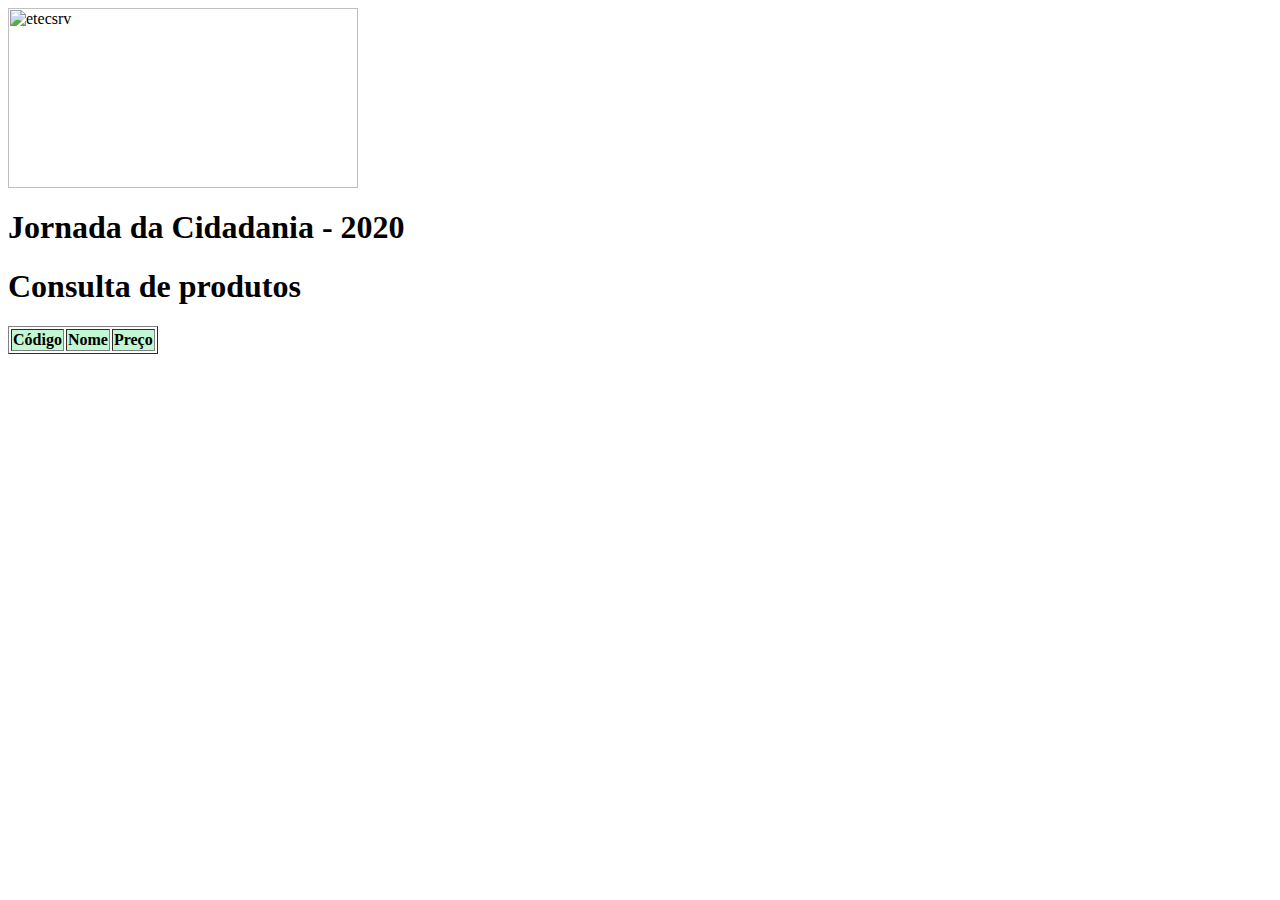
==== frontend/index.html @ 7a0ed5ac "Create index.html" ====
<html lang="pt-br">
    <head>
      <meta charset="UTF-8" />
         <link rel="stylesheet" href="styles.css" />
      <title>Produtos</title>
    </head>
    <body>
        <div id="divCabecalho">
            <div id="divCabecalhoLogo">
                <img src="logo-etec.png" alt="etecsrv" width="350" height="180" />
            </div>
            <div id="divCabecalhoTitulo">
                <h1>Jornada da Cidadania - 2020</h1>
            </div>
        </div>

      <div id="divTabela">

        <h1>Consulta de produtos </h1>
 
        <table id="tabelaProdutos" border=1>
          <thead>
            <tr style="background-color: rgb(193, 247, 210);">
              <th>Código</th>
              <th>Nome</th>
              <th>Preço</th>
            </tr>
          </thead>
          <tbody id="tbody1"></tbody>
        </table>

      </div>

      <script src="axios.min.js" type="text/javascript"></script>
      <script src="getProducts.js" type="text/javascript"></script>

    </body>
  </html>
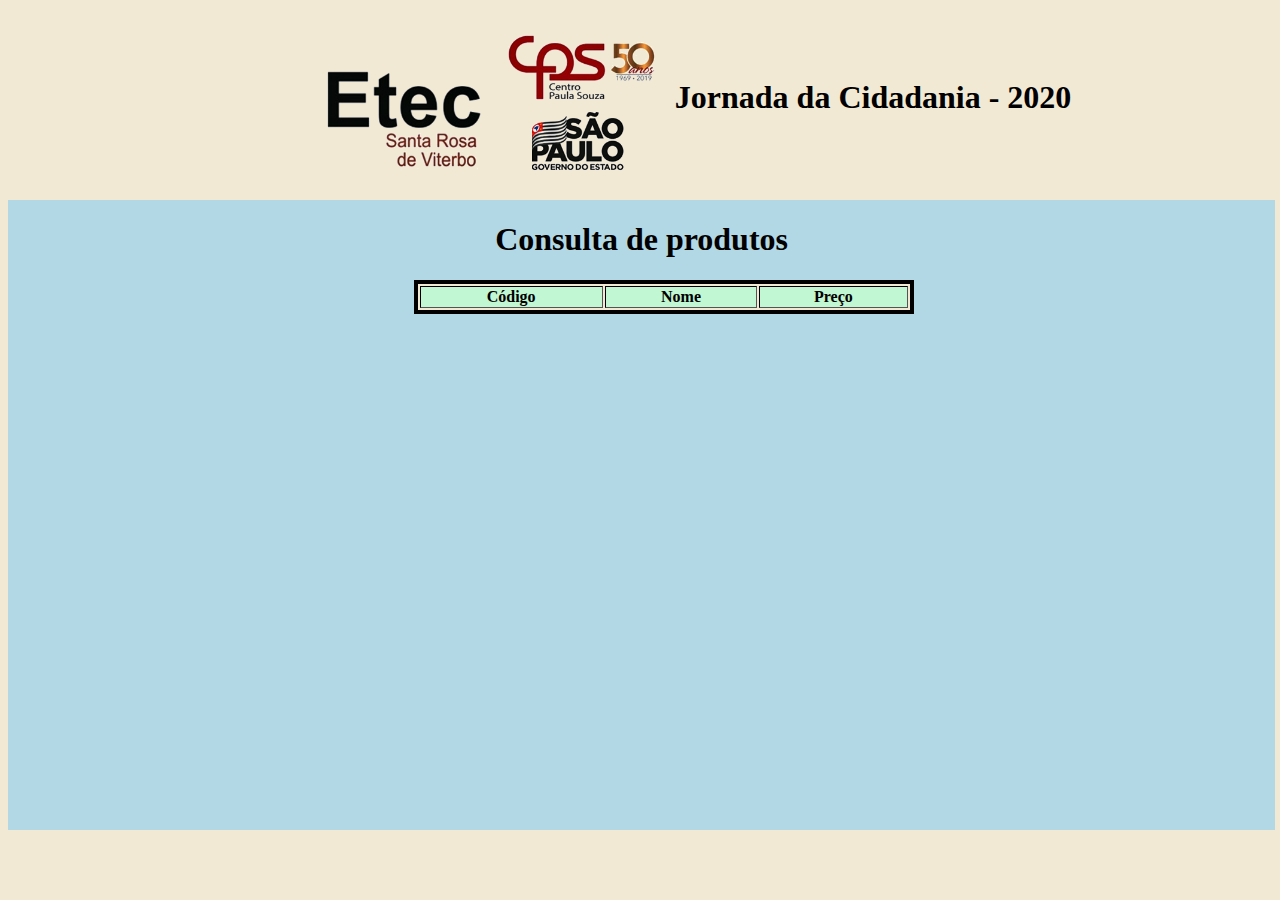
==== commit c04d37cf: "Update index.html" ====
--- a/frontend/index.html
+++ b/frontend/index.html
@@ -29,7 +29,7 @@
           </thead>
           <tbody id="tbody1"></tbody>
         </table>
-
+ 
       </div>
 
       <script src="axios.min.js" type="text/javascript"></script>
--- a/frontend/styles.css
+++ b/frontend/styles.css
@@ -0,0 +1,43 @@
+
+body {
+    background-color: rgb(242, 233, 212);
+}
+#divCabecalho{
+    position:absolute;
+    float: both;
+    background-color:  rgb(242, 233, 212);
+    height:25%;
+    width: 99%;
+}
+
+#divCabecalhoLogo{
+    float: left;
+    background-color:  rgb(242, 233, 212);
+    margin-left: 25%;
+}
+
+#divCabecalhoTitulo{
+    float: left;
+    background-color: rgb(242, 233, 212);
+    margin-top: 50px;
+
+}
+
+#divTabela {
+    background-color:  rgb(178, 216, 230);
+    position:absolute;
+    top: 200px;
+    width: 99%;
+    height: 70%;
+    text-align: center;
+}
+#tabelaProdutos {
+    border: 4px solid black;
+    width: 500px;
+    margin-left: 32%;
+    background-color:  rgb(242, 233, 212);
+}
+
+#tabelaProdutos td {
+    text-align: center;
+}
